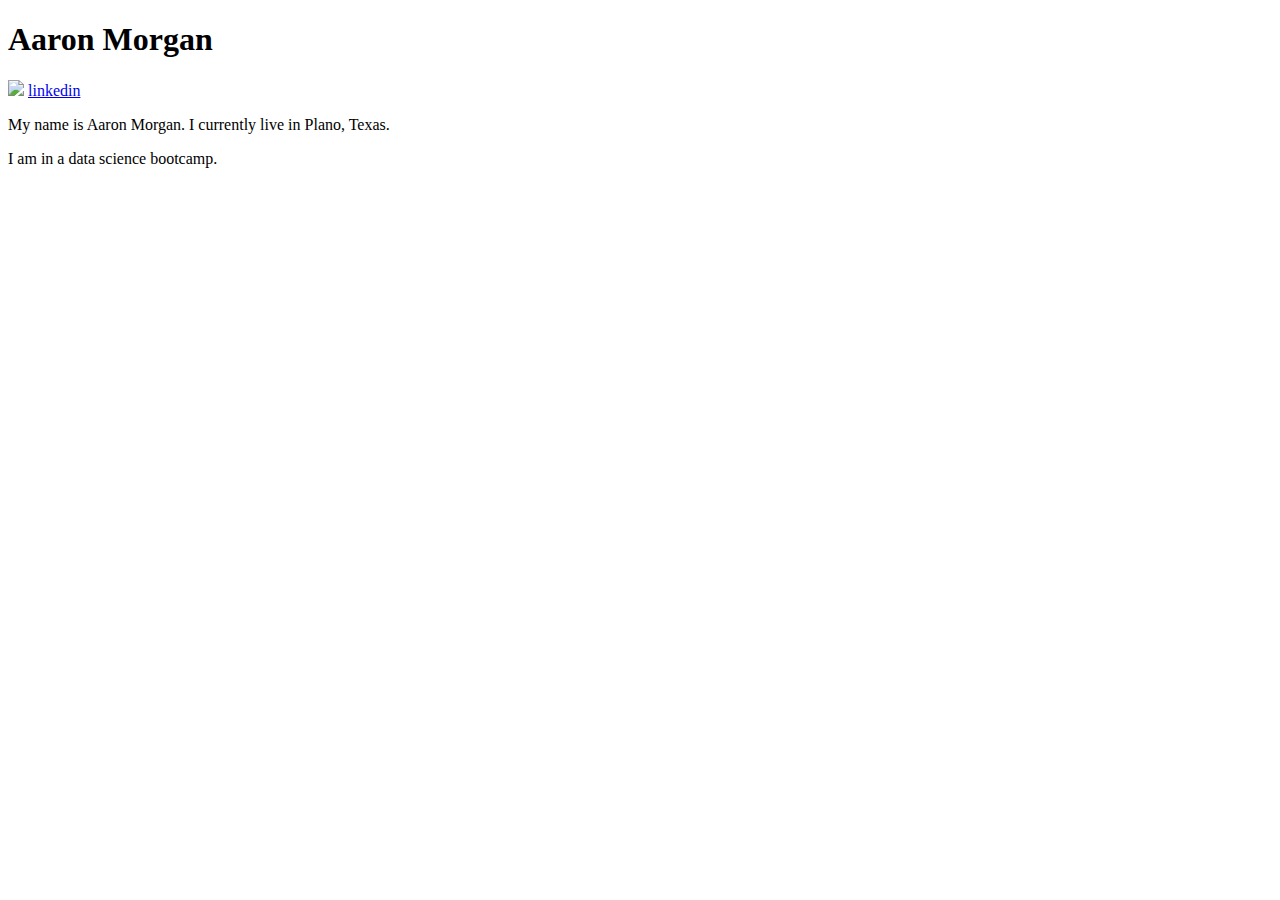
==== index.html @ 675f8248 "changed the file name" ====
<!DOCTYPE html>
<html lang="en-us">
<head>
  <meta charset="UTF-8">
  <title>Activity 1: Basic HTML Bio</title>
</head>

<body>
  <header>
    <h1>Aaron Morgan</h1>
  <header>

<img src="https://media.licdn.com/dms/image/C4E03AQHWSbUieH2-Ww/profile-displayphoto-shrink_200_200/0?e=1577923200&v=beta&t=0P3B0gyApFlrWkNfQvqqwFA-FKSt96RKf4N4B0as6yM" />
<a target="_blank" href="https://www.linkedin.com/in/aaron-morgan-7b2a19b3/">linkedin</a>


</body>
<p>My name is Aaron Morgan. I currently live in Plano, Texas.</p>
<p>I am in a data science bootcamp.</p>


</html>
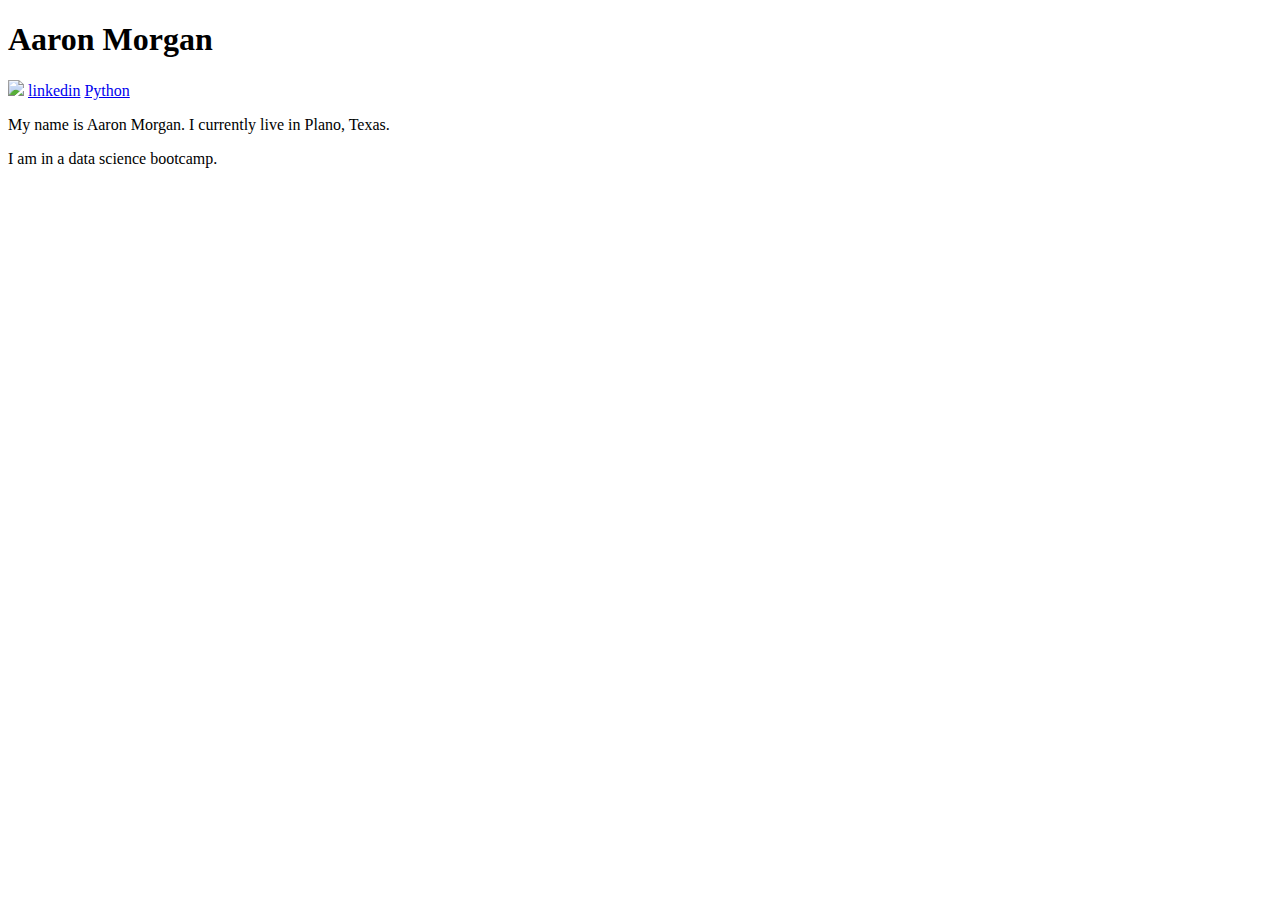
==== commit ca30fc7d: "adding a new link" ====
--- a/index.html
+++ b/index.html
@@ -10,8 +10,10 @@
     <h1>Aaron Morgan</h1>
   <header>
 
-<img src="https://media.licdn.com/dms/image/C4E03AQHWSbUieH2-Ww/profile-displayphoto-shrink_200_200/0?e=1577923200&v=beta&t=0P3B0gyApFlrWkNfQvqqwFA-FKSt96RKf4N4B0as6yM" />
-<a target="_blank" href="https://www.linkedin.com/in/aaron-morgan-7b2a19b3/">linkedin</a>
+  <img src="https://media.licdn.com/dms/image/C4E03AQHWSbUieH2-Ww/profile-displayphoto-shrink_200_200/0?e=1577923200&v=beta&t=0P3B0gyApFlrWkNfQvqqwFA-FKSt96RKf4N4B0as6yM" />
+  <a target="_blank" href="https://www.linkedin.com/in/aaron-morgan-7b2a19b3/">linkedin</a>
+
+  <a target="_blank" href="https://github.com/aaronbrycemorgan/SMU_Homework/blob/master/Unit_04_Pandas/Unit_04_Pandas_Homework_and_Write_Up.ipynb/">Python</a>
 
 
 </body>
